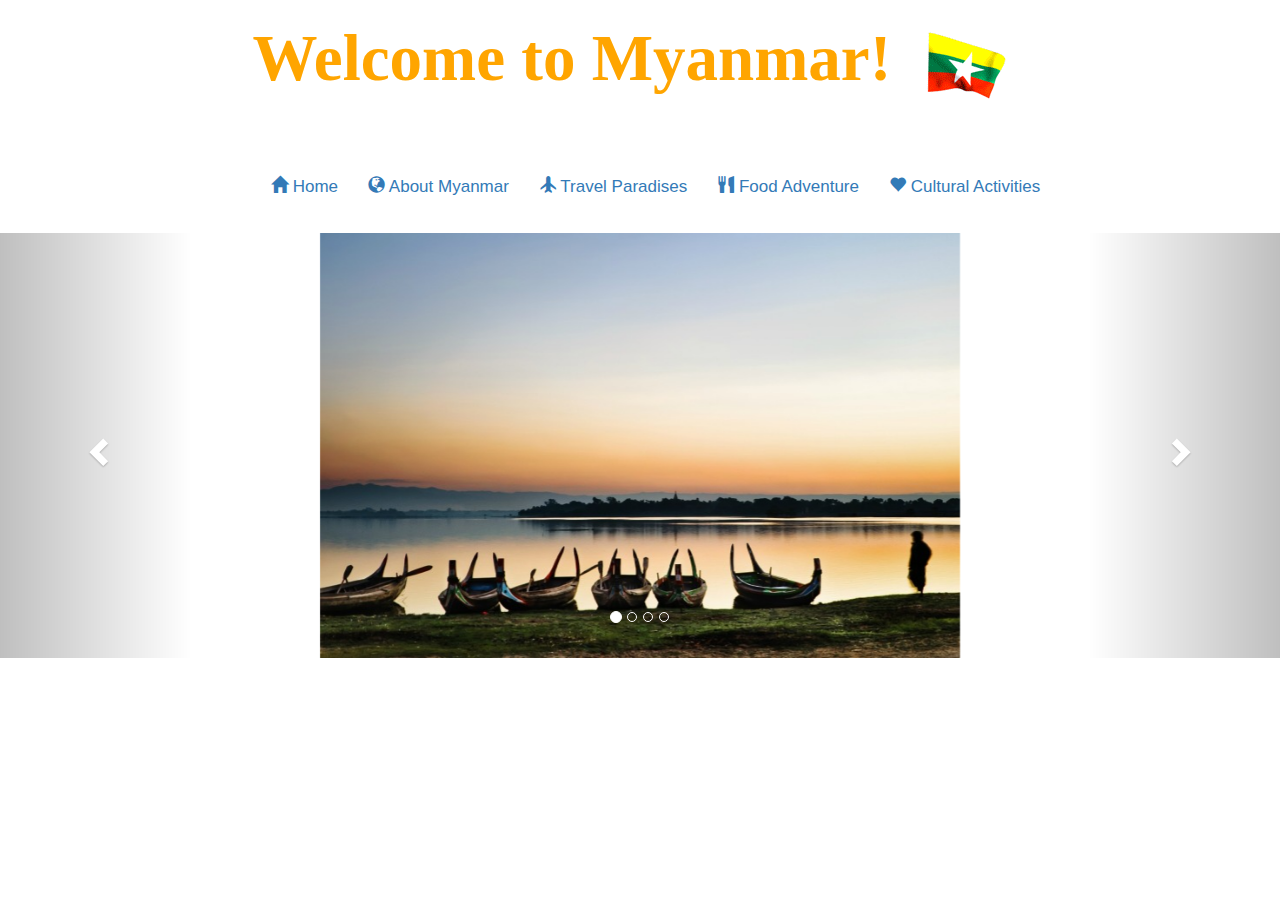
==== index.html @ a6367aff "bootstrap slideshow added" ====
<!DOCTYPE html>
<html>
	<head>
		<title>Welcome To Myanmar!</title>
    	<link rel="stylesheet" href="http://maxcdn.bootstrapcdn.com/bootstrap/3.3.0/css/bootstrap.min.css"> 
    	<link rel="stylesheet" href="styles.css">
    	<script src="http://ajax.googleapis.com/ajax/libs/jquery/1.11.2/jquery.min.js"></script> 
    	<script src="http://maxcdn.bootstrapcdn.com/bootstrap/3.3.5/js/bootstrap.min.js"></script>

    	<style>
  			.carousel-inner > .item > img,
  			.carousel-inner > .item > a > img 
  			{
      			width: 50%;
      			margin: auto;
  			}
  		</style>
		
		
    	
	</head>
	<body>
		<h1>
			<strong>Welcome to Myanmar! </strong>
			<img alt="Myanmar flag" src=images/flagGif.gif />
		</h1> <br>

		<audio controls>
			<source src= thingyan.mp3 />
		</audio>

		<nav class="navbar navbar default" 	role="navigation">
      		<div class="container">
      			
      			<div id="navbar" class="navbar-collapse collapse">
					<ul class="nav navbar-nav">
						<li ><a href="index.html">
							<span class="glyphicon glyphicon-home" aria-hidden="true"></span> Home
							 </a></li>
						<li ><a href="about.html"> 
							<span class="glyphicon glyphicon-globe" aria-hidden="true"></span> About Myanmar
							</a></li>
						<li ><a href="travel.html"> 
							<span class="glyphicon glyphicon-plane" aria-hidden="true"></span> Travel Paradises
							</a></li>
						<li ><a href="food.html"> 
							<span class="glyphicon glyphicon-cutlery" aria-hidden="true"></span> Food Adventure
							</a></li>
						<li ><a href="activities.html"> 
							<span class="glyphicon glyphicon-heart" aria-hidden="true"></span> Cultural Activities
							</a></li>
					</ul>
				</div>
			</div>
		</nav>

		<div id="myCarousel" class="carousel slide" data-ride="carousel">
  <!-- Indicators -->
		  <ol class="carousel-indicators">
		    <li data-target="#myCarousel" data-slide-to="0" class="active"></li>
		    <li data-target="#myCarousel" data-slide-to="1"></li>
		    <li data-target="#myCarousel" data-slide-to="2"></li>
		    <li data-target="#myCarousel" data-slide-to="3"></li>
		  </ol>

		  <!-- Wrapper for slides -->
		  <div class="carousel-inner" role="listbox">
		    <div class="item active">
		      <img src="images/background.jpg" alt="LandscapeOne">
		    </div>

		    <div class="item">
		      <img src="images/bagangirl.jpg" alt="LandscapeTwo">
		    </div>

		    <div class="item">
		      <img src="images/fishingman.jpg" alt="LandscapeThree">
		    </div>

		    <div class="item">
		      <img src="images/pagoda.jpg" alt="LandscapeFour">
		    </div>
		  </div>

  <!-- Left and right controls -->
		  <a class="left carousel-control" href="#myCarousel" role="button" data-slide="prev">
		    <span class="glyphicon glyphicon-chevron-left" aria-hidden="true"></span>
		    <span class="sr-only">Previous</span>
		  </a>
		  <a class="right carousel-control" href="#myCarousel" role="button" data-slide="next">
		    <span class="glyphicon glyphicon-chevron-right" aria-hidden="true"></span>
		    <span class="sr-only">Next</span>
		  </a>
		</div>
	</body>  


</html>
---- styles.css ----
body
{
	text-align: center;
}

.jumbotron p
{
	font-size: 15px;
}

.jumbotron
{
	margin: 2%;
}

iframe
{
	width: 560px;
	height: 315px;

} 

audio
{
	height: 10%;
	width: 30%;
}
h1
{
	font-size: 65px;
	color: orange;
	font-family: cursive;

}

.col-md-9 p
{
	padding-right: 20px;
} 

#navbar
{
	font-size: 17px;
	margin-left: 15%;
}

.video p
{
	font-size: 17px;
	font-weight: bold;
	text-align: center;
}

#slideshow img
{
	width: 90%;
	height: 30%;
	border: 10px solid lightgray; 
} 

.col-md-3 div
{
	border: 2px solid skyblue;
	padding: 5%;
	margin-left: 25%;
	font-size: 25px;
	font-family: cursive;
	width: 50%;
	height: 50%;
	font-weight: bold;

}

h3
{
	text-align: left;
	padding-left: 20px;
	color: purple;
}

p
{
	text-align: left;
	padding-left: 20px;
}

.col-md-6 img
{
	height: 90%;
	width: 90%;
} 

.btn 
{
	background-color: skyblue;
	color: white;
	font-size: 20px;
	font-family: cursive;
	font-weight: bold;
}

h4
{
	color:purple;
	font-weight: bold;
}
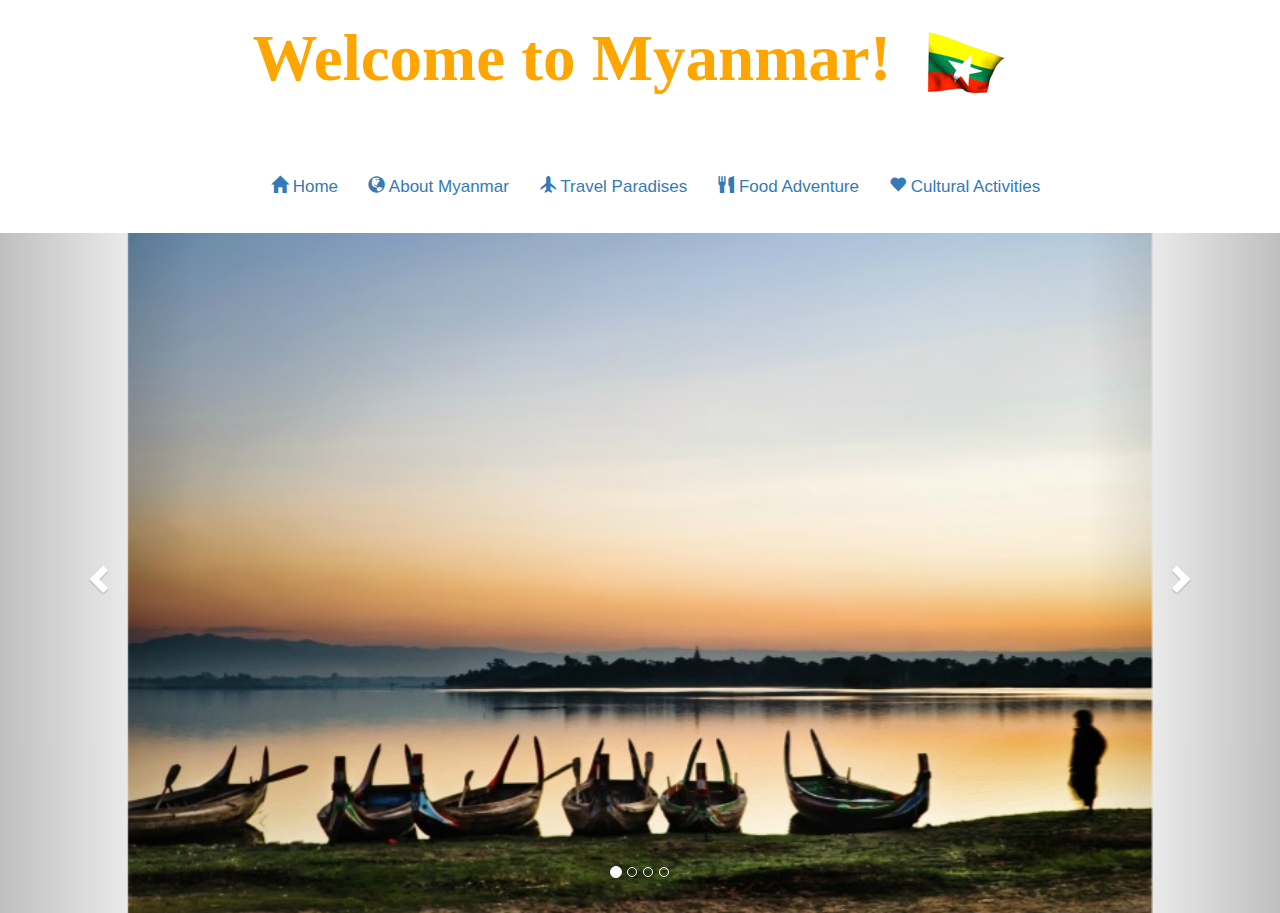
==== commit 8a06659f: "changed slideshow image size" ====
--- a/index.html
+++ b/index.html
@@ -11,7 +11,8 @@
   			.carousel-inner > .item > img,
   			.carousel-inner > .item > a > img 
   			{
-      			width: 50%;
+
+      			width: 80%;
       			margin: auto;
   			}
   		</style>
